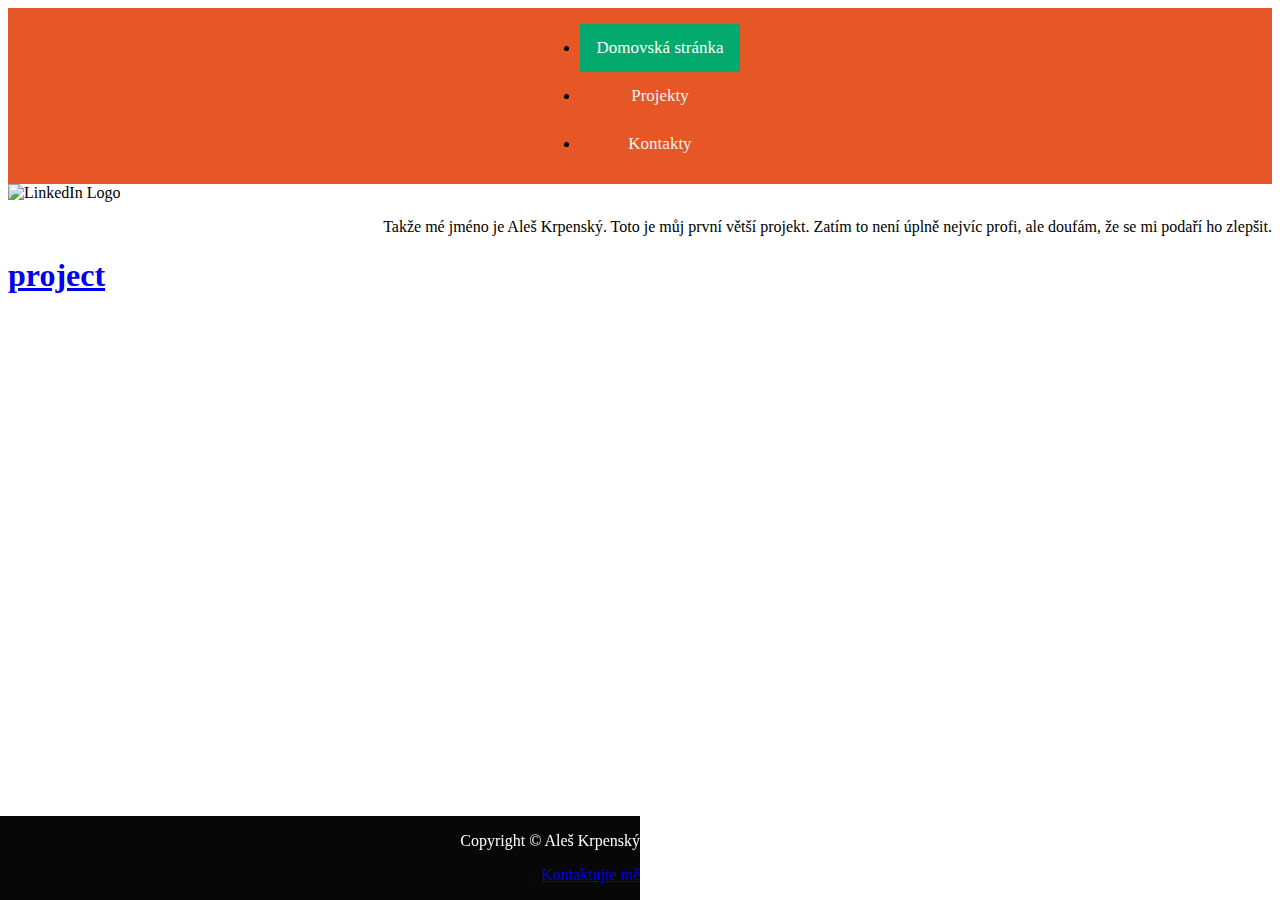
==== wejs/index.html @ a35e7988 "Add files via upload" ====
<!DOCTYPE html>
<html lang="en">
<head>
    <meta charset="UTF-8">
    <meta name="viewport" content="width=device-width, initial-scale=1.0">
    <title>Krpensky</title>
    <link rel="stylesheet" href="styles_navbar.css">
    <link rel="stylesheet" href="styles_body_css"> <!-- Fixed missing extension -->
</head>
<body>
    <div class="row"></div>
    <nav class="navbar">
        <ul>
            <li><a class="active" href="/index.html">Domovská stránka</a></li>
            <li><a href="/projects.html">Projekty</a></li>
            <li><a href="/contact.html">Kontakty</a></li>
        </ul>
    </nav>
    
    
    <section>
        <img src="https://static.bandainamcoent.eu/high/dark-souls/brand-setup/ds3_thumb_brand_624x468.jpg" alt="LinkedIn Logo">
        <p>Takže mé jméno je Aleš Krpenský. Toto je můj první větší projekt. Zatím to není úplně nejvíc profi, ale doufám, že se mi podaří ho zlepšit.</p>
    </section>

    
    <footer>
        <p>Copyright &copy; Aleš Krpenský</p>
        <p><a href="mailto:krpenskyales1@gmail.com">Kontaktujte mě</a></p> 
    </footer>
</body>
<div class="section">
<div class="section" id="projects">


<a href="project.html">
<h1>project</h1>

</a>



</div>
---- wejs/styles_navbar.css ----
footer {
  
    position: fixed;
    left: 0;
    bottom: 0;
    width: 50%;
    background-color: rgb(7, 7, 7);
    color: white;
    text-align: center;
   
}


.navbar {
  background-color: rgb(231, 86, 38);
  overflow: hidden;
  display: flex; 
  justify-content: center; 
  gap: 20px; 
}


.navbar a {
  color: #f2f2f2;
  padding: 14px 16px;
  text-decoration: none;
  font-size: 17px;
  display: block; 
  text-align: center; 
}


.navbar a:hover {
  background-color: #ca0707;
  color: rgb(245, 240, 240);
}


.navbar a.active {
  background-color: #04AA6D;
  color: white;
}


.container {
  display: flex;
  gap: 20px;
  margin-top: 20px; 
}

.column {
  flex: 1;
  padding: 10px;
  border: 1px solid #ccc;
}


.column:nth-child(1) {
  background-color: #f0f0f0;
}

.column:nth-child(2) {
  background-color: #e0e0e0;
}


p {
  text-align: right;
}


.container {
  align-items: center;
  justify-content: center;
  height: 300px; 
}

.section{
height: 10000;


}

html {
scroll-behavior: smooth;

}
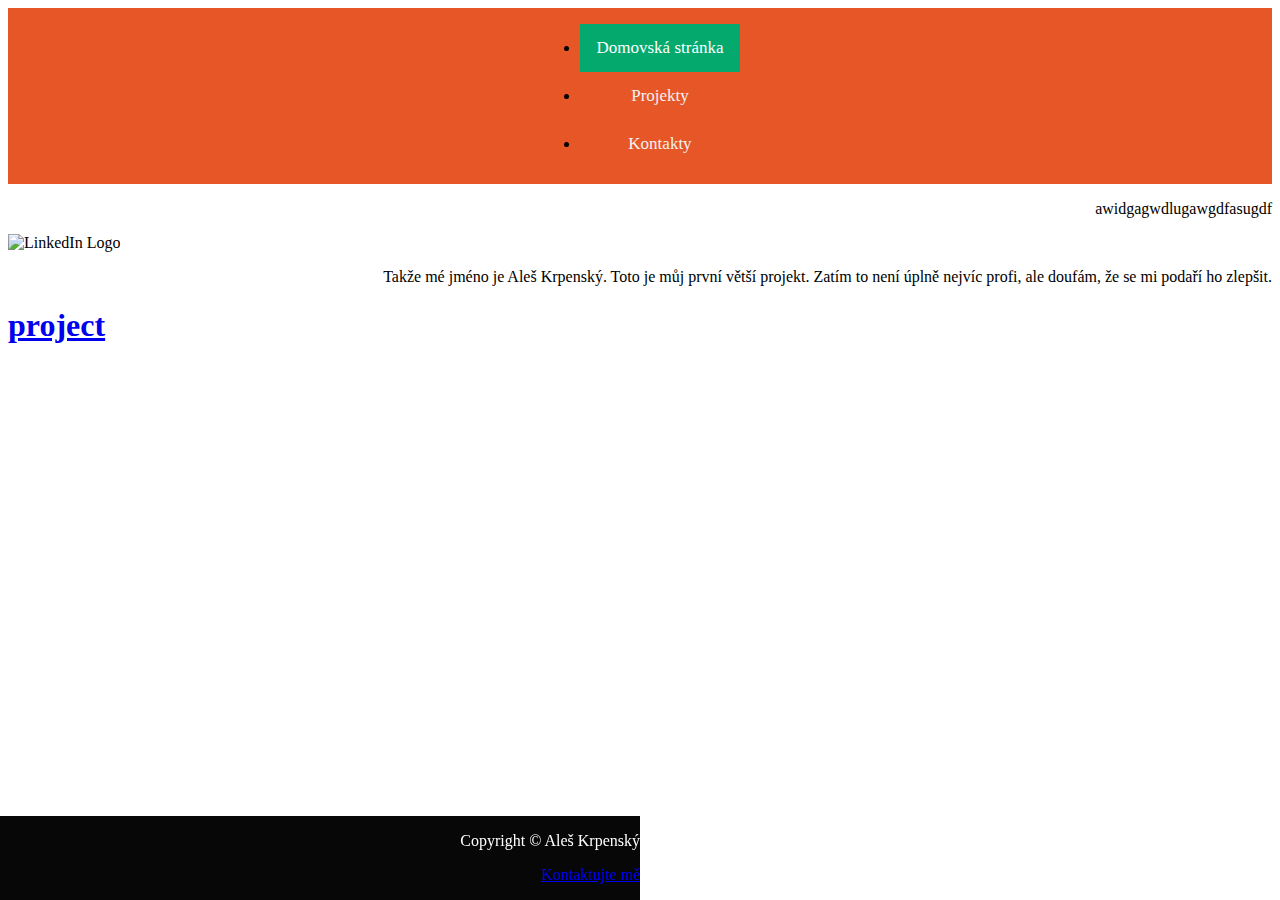
==== commit a3075f94: "Add files via upload" ====
--- a/wejs/index.html
+++ b/wejs/index.html
@@ -17,6 +17,7 @@
             <li><a href="/contact.html">Kontakty</a></li>
         </ul>
     </nav>
+    <p>awidgagwdlugawgdfasugdf</p>
     
     
     <section>
@@ -35,6 +36,9 @@
 
 
 <a href="project.html">
+    <p>
+
+    </p>
 <h1>project</h1>
 
 </a>
